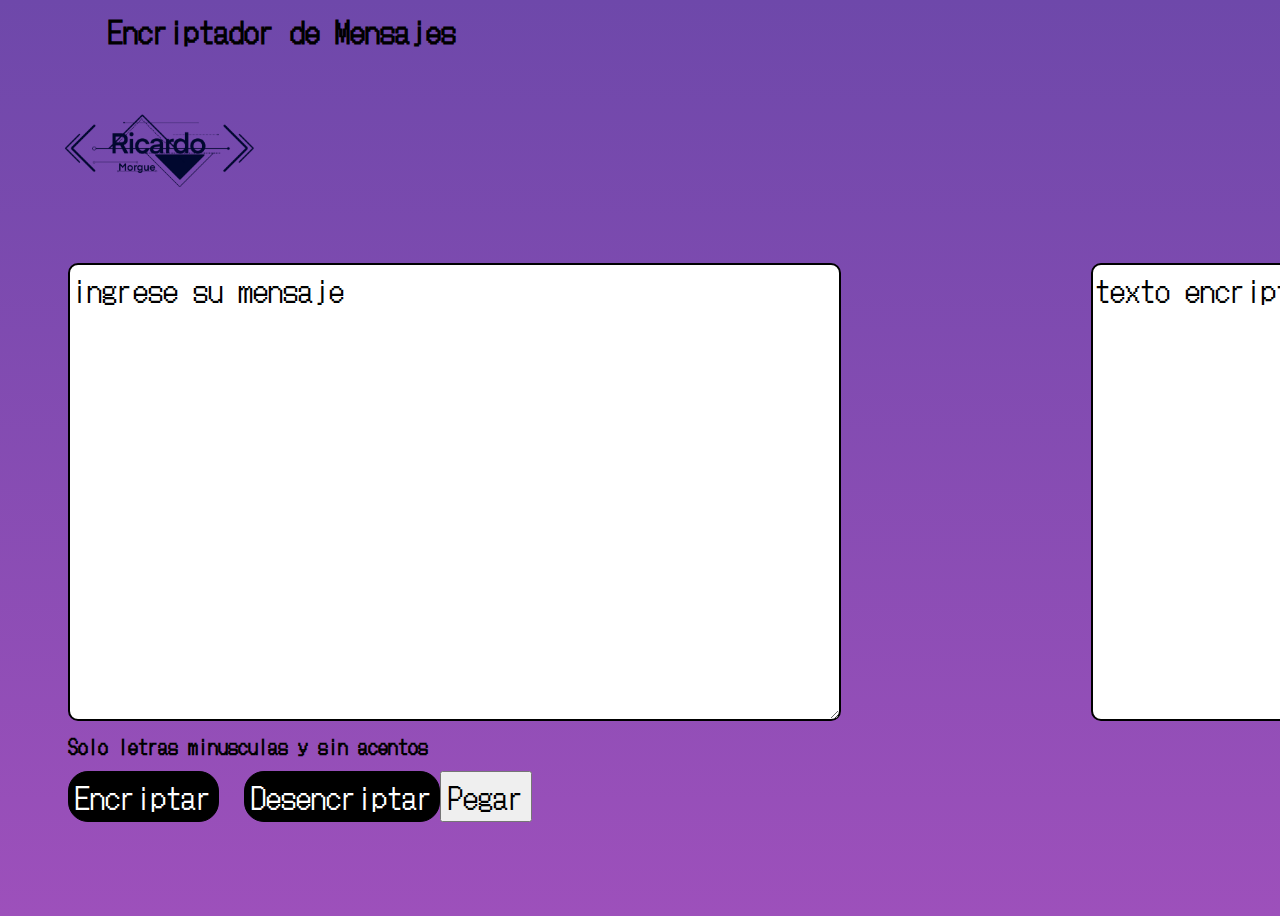
==== Ricardo/index.html @ 7ecc928a "nuevo repositorio" ====
<!DOCTYPE html>
<html lang="es">
<head>
    <meta charset="UTF-8">
    <meta name="viewport" content="width=device-width, initial-scale=1.0">
    <link rel="stylesheet" href="style.css">
    <link rel="preconnect" href="https://fonts.googleapis.com">
    <link rel="preconnect" href="https://fonts.gstatic.com" crossorigin>
    <link href="https://fonts.googleapis.com/css2?family=DotGothic16&display=swap" rel="stylesheet">
    <script src="/Ricardo/script.js" type="text/javascript"></script>
    <title>Encriptador de Mensajes</title>
</head>
<body>
    <header class="encabezado">
        <h1>Encriptador de Mensajes</h1>
        <img class="logo" src="/Ricardo/Imagenes/leo.png">
    </header>
    <main>
        <link rel="preconnect" href="https://fonts.googleapis.com">
        <link rel="preconnect" href="https://fonts.gstatic.com" crossorigin>
        <link href="https://fonts.googleapis.com/css2?family=DotGothic16&display=swap" rel="stylesheet">
        <section class="divmensaje">
            <textarea id="mensajeingresado"  class="mensajeingresado" cols="50" rows="10" placeholder="Ingrese su Mensaje"></textarea>
            <div>
                <h6 class="informacion">Solo letras minusculas y sin acentos</h6>
            </div>
            <div class="botones">
                <button class="btn-encriptar" onclick="btnEncriptado()">Encriptar</button>
                <button class="btn-desencriptar" onclick="btnDesencriptado()">Desencriptar</button>
                <button onclick="btnPegar()">Pegar</button>
            </div>
        </section>
        <section class="divencriptado">
            <textarea id="mensajeencriptado" class="mensajeencriptado" cols="30" rows="10" placeholder="Texto Encriptado"></textarea>
            <div>
                <button class="copiar" onclick="btnCopiar()" >Copiar</button>
            </div>
        </section>
    </main>
</body>
</html>
---- Ricardo/style.css ----
*{
    font-family: 'DotGothic16', sans-serif;
    font-size: 30px;
    line-height: 150%;
}

body{
    height: 100vh;
    background: #9D50BB;
    background: -webkit-linear-gradient(to bottom, #6E48AA, #9D50BB);
    background: linear-gradient(to bottom, #6E48AA, #9D50BB);
}

.encabezado, h1{
    font-weight: bold;
    margin: 0;
    margin-left: 50px;
}

.logo{
    width: 200px;
    height: 200px;
    transform: scale(1);
}

main{
    display: flex;
    margin-bottom: 10px;
    margin-left: 10px;
}

.divmensaje{
    margin-left: 50px;
}

.mensajeingresado{
    /* background-color: rgba(255, 255, 255, .0);
    color: black; */
    text-transform: lowercase;
    border: 2px solid black;
    border-radius: 10px;
}

::placeholder{
    color: black;
}
    .mensajeingresado:focus {
        outline: none;
    }

.divencriptado{
    margin-left: 250px;
}

.mensajeencriptado{
    /* background-color: rgba(255, 255, 255, .0);
    color: black; */
    background-image: url("/Ricardo/Imagenes/");
    background-size: 200px 200px;
    background-position: center center;
    background-repeat: no-repeat;
    border: 2px solid black;
    border-radius: 10px;
    text-transform: lowercase;
}
.mensajeencriptado:focus{
    outline: none;
}

.informacion{
    font-size: 20px;
    margin: 0;
    margin-bottom: 10px; 
}

.botones{
    display: flex;
}

.btn-encriptar{
    background-color:black;
    border: 1px solid black;
    border-radius: 20px;
    color: white;
    cursor: pointer;
}

.btn-desencriptar{
    background-color:black;
    border: 1px solid black;
    border-radius: 20px;
    color: white;
    cursor: pointer;
    margin-left: 25px;
}

.copiar{
    background-color:black;
    border: 1px solid black;
    border-radius: 20px;
    color: white;
    cursor: pointer;
    margin-left: 200px;
    margin-top: 27px;
}
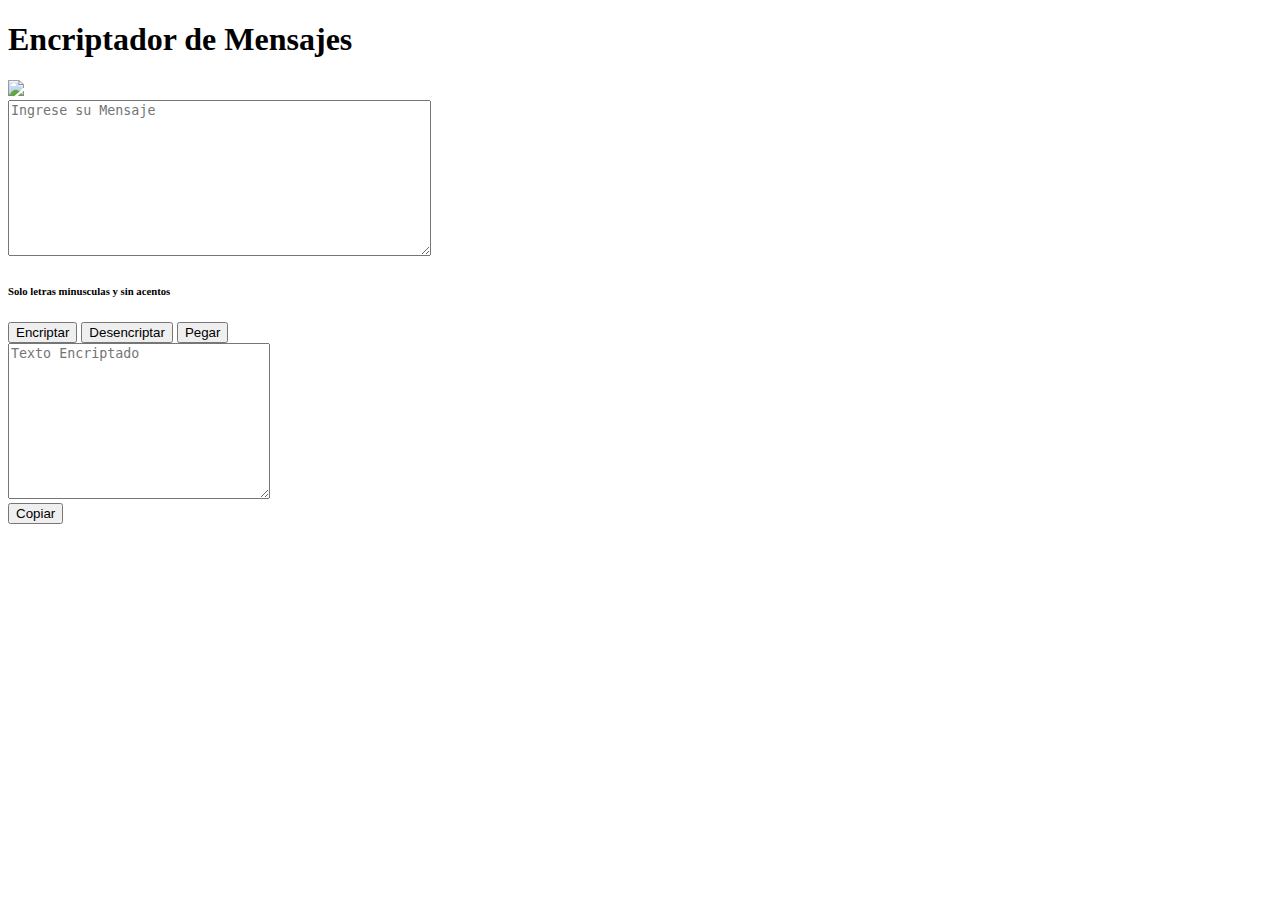
==== commit 0a2bfdfa: "cambio en el boton de pegar" ====
--- a/Ricardo/index.html
+++ b/Ricardo/index.html
@@ -3,17 +3,17 @@
 <head>
     <meta charset="UTF-8">
     <meta name="viewport" content="width=device-width, initial-scale=1.0">
-    <link rel="stylesheet" href="style.css">
+    <link rel="stylesheet" href="/style.css">
     <link rel="preconnect" href="https://fonts.googleapis.com">
     <link rel="preconnect" href="https://fonts.gstatic.com" crossorigin>
     <link href="https://fonts.googleapis.com/css2?family=DotGothic16&display=swap" rel="stylesheet">
-    <script src="/Ricardo/script.js" type="text/javascript"></script>
+    <script src="/script.js" type="text/javascript"></script>
     <title>Encriptador de Mensajes</title>
 </head>
 <body>
     <header class="encabezado">
         <h1>Encriptador de Mensajes</h1>
-        <img class="logo" src="/Ricardo/Imagenes/leo.png">
+        <img class="logo" src="/Imagenes/leo.png">
     </header>
     <main>
         <link rel="preconnect" href="https://fonts.googleapis.com">
@@ -27,7 +27,7 @@
             <div class="botones">
                 <button class="btn-encriptar" onclick="btnEncriptado()">Encriptar</button>
                 <button class="btn-desencriptar" onclick="btnDesencriptado()">Desencriptar</button>
-                <button onclick="btnPegar()">Pegar</button>
+                <button class="btn-pegar" onclick="btnPegar()">Pegar</button>
             </div>
         </section>
         <section class="divencriptado">
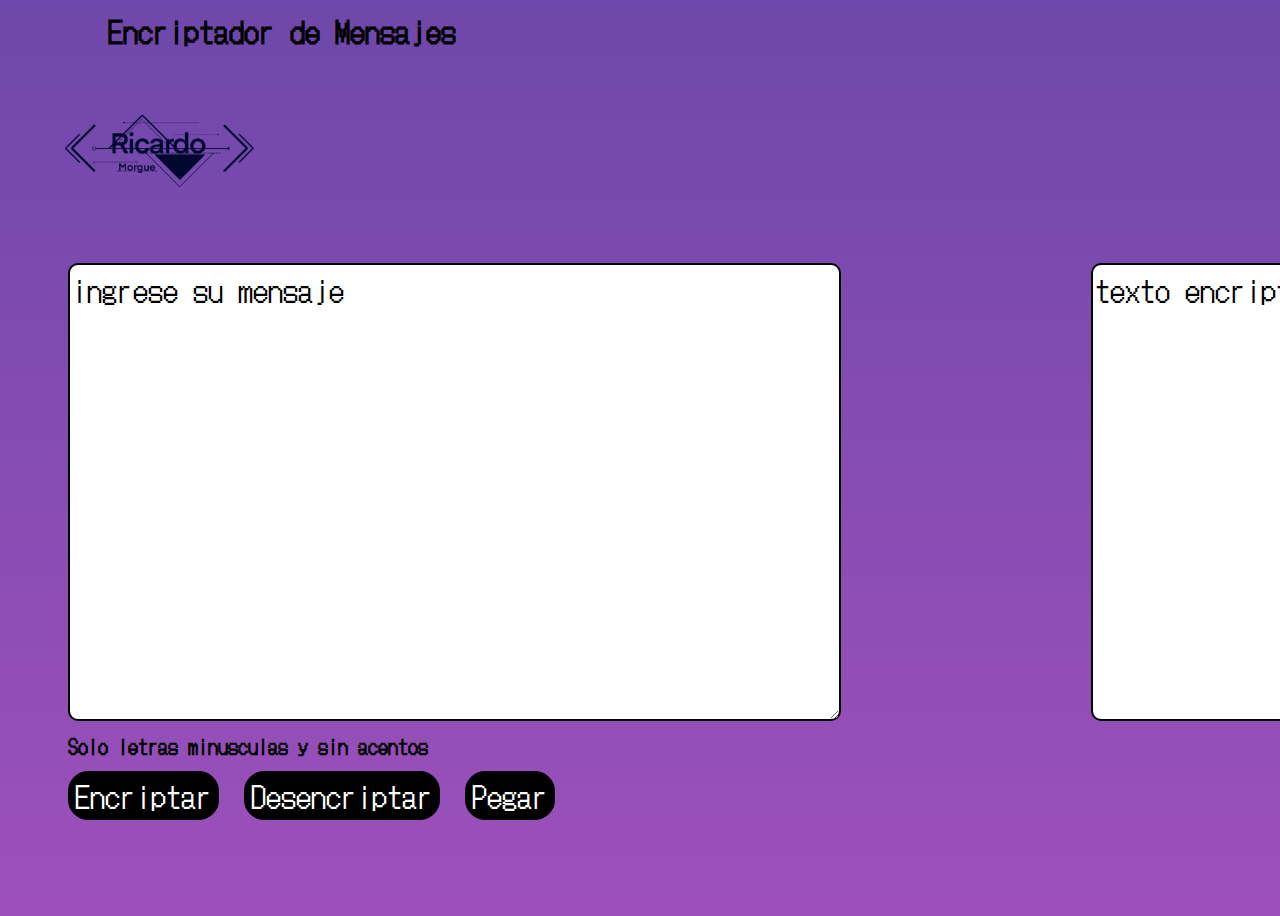
==== commit 23eb539a: "cambio de rutas" ====
--- a/Ricardo/index.html
+++ b/Ricardo/index.html
@@ -3,17 +3,17 @@
 <head>
     <meta charset="UTF-8">
     <meta name="viewport" content="width=device-width, initial-scale=1.0">
-    <link rel="stylesheet" href="/style.css">
+    <link rel="stylesheet" href="/Ricardo/style.css">
     <link rel="preconnect" href="https://fonts.googleapis.com">
     <link rel="preconnect" href="https://fonts.gstatic.com" crossorigin>
     <link href="https://fonts.googleapis.com/css2?family=DotGothic16&display=swap" rel="stylesheet">
-    <script src="/script.js" type="text/javascript"></script>
+    <script src="/Ricardo/script.js" type="text/javascript"></script>
     <title>Encriptador de Mensajes</title>
 </head>
 <body>
     <header class="encabezado">
         <h1>Encriptador de Mensajes</h1>
-        <img class="logo" src="/Imagenes/leo.png">
+        <img class="logo" src="/Ricardo/Imagenes/leo.png">
     </header>
     <main>
         <link rel="preconnect" href="https://fonts.googleapis.com">
--- a/Ricardo/style.css
+++ b/Ricardo/style.css
@@ -0,0 +1,114 @@
+*{
+    font-family: 'DotGothic16', sans-serif;
+    font-size: 30px;
+    line-height: 150%;
+}
+
+body{
+    height: 100vh;
+    background: #9D50BB;
+    background: -webkit-linear-gradient(to bottom, #6E48AA, #9D50BB);
+    background: linear-gradient(to bottom, #6E48AA, #9D50BB);
+}
+
+.encabezado, h1{
+    font-weight: bold;
+    margin: 0;
+    margin-left: 50px;
+}
+
+.logo{
+    width: 200px;
+    height: 200px;
+    transform: scale(1);
+}
+
+main{
+    display: flex;
+    margin-bottom: 10px;
+    margin-left: 10px;
+}
+
+.divmensaje{
+    margin-left: 50px;
+}
+
+.mensajeingresado{
+    /* background-color: rgba(255, 255, 255, .0);
+    color: black; */
+    text-transform: lowercase;
+    border: 2px solid black;
+    border-radius: 10px;
+}
+
+::placeholder{
+    color: black;
+}
+    .mensajeingresado:focus {
+        outline: none;
+    }
+
+.divencriptado{
+    margin-left: 250px;
+}
+
+.mensajeencriptado{
+    /* background-color: rgba(255, 255, 255, .0);
+    color: black; */
+    background-image: url("/Ricardo/Imagenes/");
+    background-size: 200px 200px;
+    background-position: center center;
+    background-repeat: no-repeat;
+    border: 2px solid black;
+    border-radius: 10px;
+    text-transform: lowercase;
+}
+.mensajeencriptado:focus{
+    outline: none;
+}
+
+.informacion{
+    font-size: 20px;
+    margin: 0;
+    margin-bottom: 10px; 
+}
+
+.botones{
+    display: flex;
+}
+
+.btn-encriptar{
+    background-color:black;
+    border: 1px solid black;
+    border-radius: 20px;
+    color: white;
+    cursor: pointer;
+}
+
+.btn-desencriptar{
+    background-color:black;
+    border: 1px solid black;
+    border-radius: 20px;
+    color: white;
+    cursor: pointer;
+    margin-left: 25px;
+}
+
+.btn-pegar{
+    background-color:black;
+    border: 1px solid black;
+    border-radius: 20px;
+    color: white;
+    cursor: pointer;
+    margin-left: 25px;
+}
+
+.copiar{
+    background-color:black;
+    border: 1px solid black;
+    border-radius: 20px;
+    color: white;
+    cursor: pointer;
+    margin-left: 200px;
+    margin-top: 27px;
+}
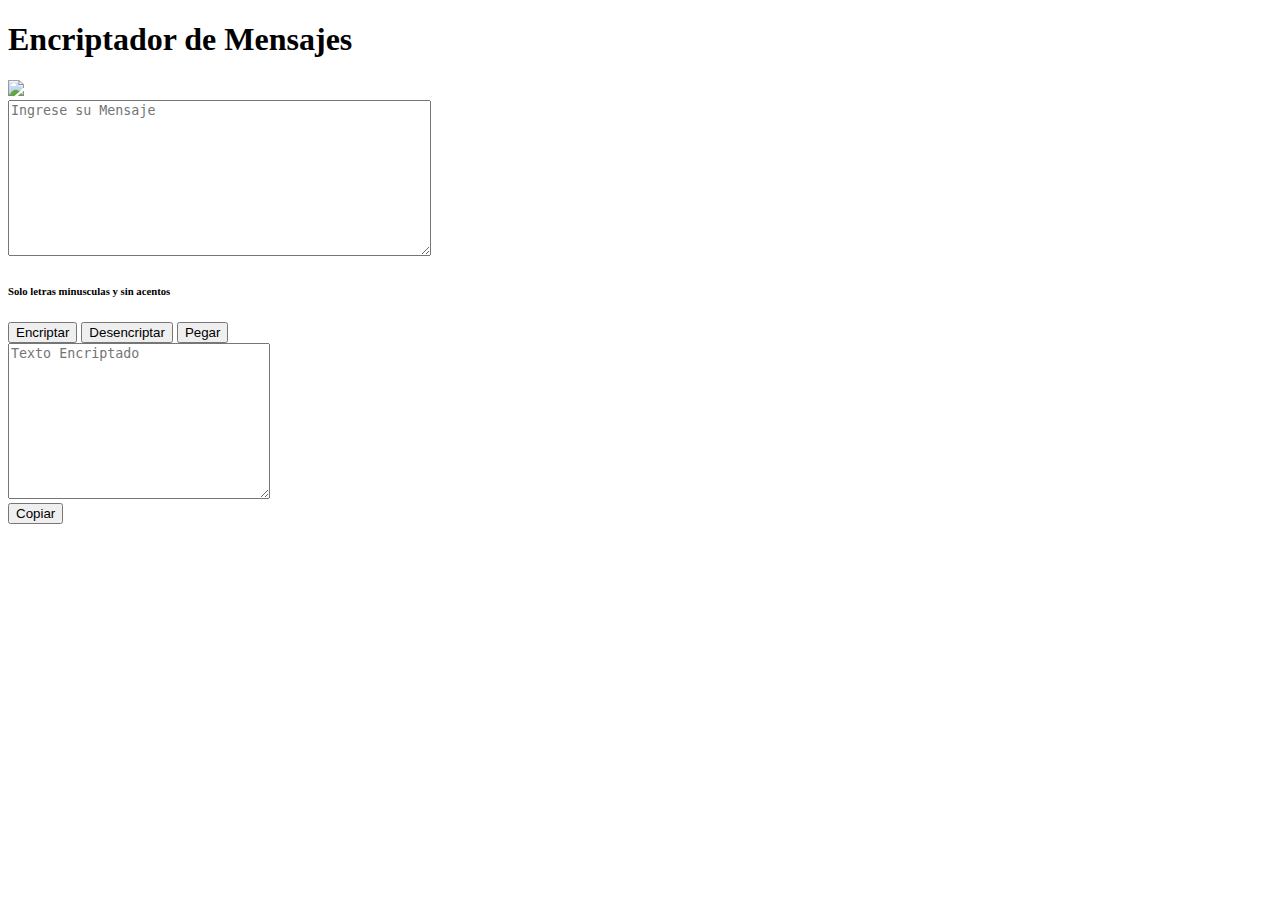
==== commit a0a649db: "a ver si esta es la buena" ====
--- a/Ricardo/index.html
+++ b/Ricardo/index.html
@@ -3,17 +3,17 @@
 <head>
     <meta charset="UTF-8">
     <meta name="viewport" content="width=device-width, initial-scale=1.0">
-    <link rel="stylesheet" href="/Ricardo/style.css">
+    <link rel="stylesheet" href="./Ricardo/style.css">
     <link rel="preconnect" href="https://fonts.googleapis.com">
     <link rel="preconnect" href="https://fonts.gstatic.com" crossorigin>
     <link href="https://fonts.googleapis.com/css2?family=DotGothic16&display=swap" rel="stylesheet">
-    <script src="/Ricardo/script.js" type="text/javascript"></script>
+    <script src="./Ricardo/script.js" type="text/javascript"></script>
     <title>Encriptador de Mensajes</title>
 </head>
 <body>
     <header class="encabezado">
         <h1>Encriptador de Mensajes</h1>
-        <img class="logo" src="/Ricardo/Imagenes/leo.png">
+        <img class="logo" src="./Ricardo/Imagenes/leo.png">
     </header>
     <main>
         <link rel="preconnect" href="https://fonts.googleapis.com">
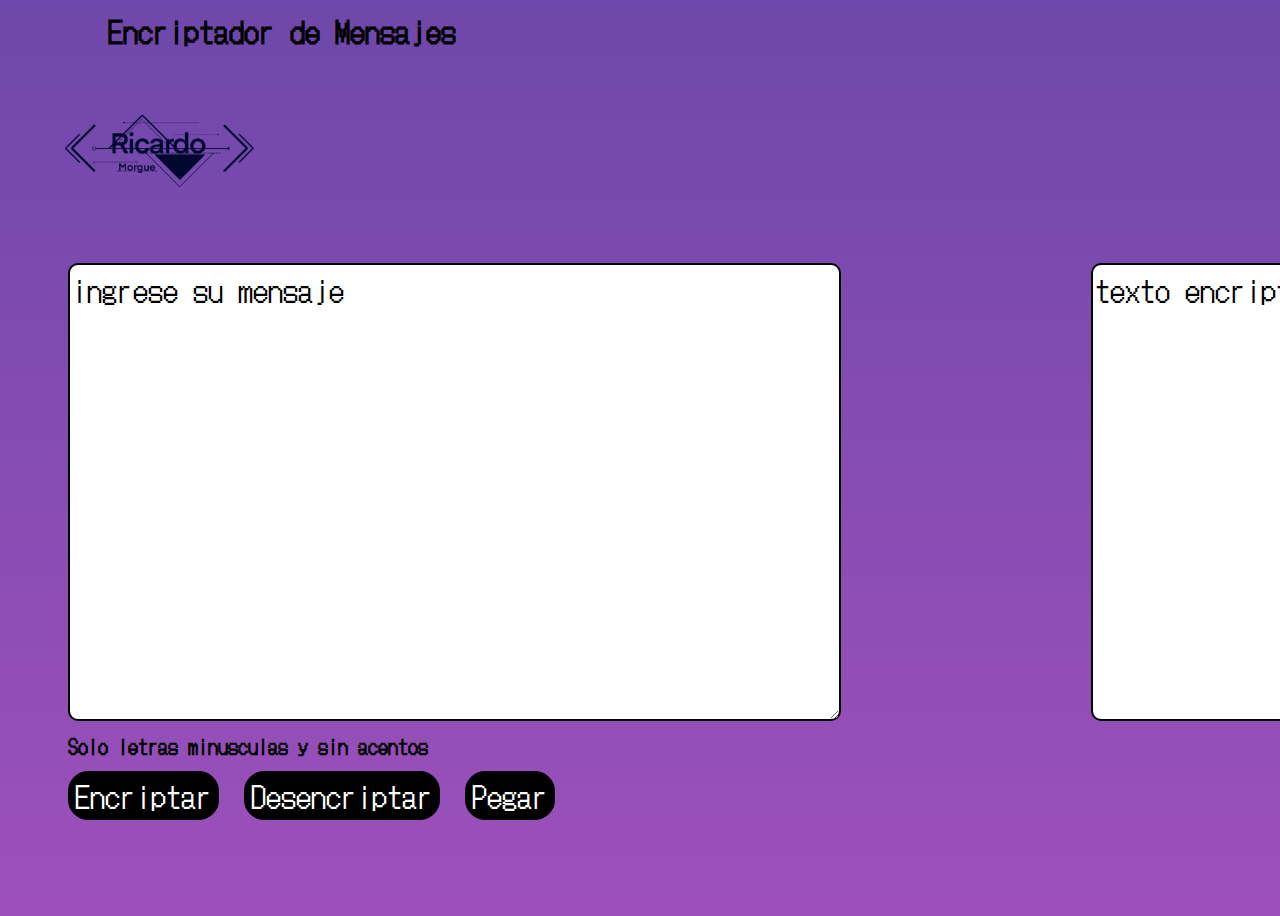
==== commit 770a7e20: "la anterior no era la buena" ====
--- a/Ricardo/index.html
+++ b/Ricardo/index.html
@@ -3,17 +3,17 @@
 <head>
     <meta charset="UTF-8">
     <meta name="viewport" content="width=device-width, initial-scale=1.0">
-    <link rel="stylesheet" href="./Ricardo/style.css">
+    <link rel="stylesheet" href="/Ricardo/style.css">
     <link rel="preconnect" href="https://fonts.googleapis.com">
     <link rel="preconnect" href="https://fonts.gstatic.com" crossorigin>
     <link href="https://fonts.googleapis.com/css2?family=DotGothic16&display=swap" rel="stylesheet">
-    <script src="./Ricardo/script.js" type="text/javascript"></script>
+    <script src="/Ricardo/script.js" type="text/javascript"></script>
     <title>Encriptador de Mensajes</title>
 </head>
 <body>
     <header class="encabezado">
         <h1>Encriptador de Mensajes</h1>
-        <img class="logo" src="./Ricardo/Imagenes/leo.png">
+        <img class="logo" src="/Ricardo/Imagenes/leo.png">
     </header>
     <main>
         <link rel="preconnect" href="https://fonts.googleapis.com">
--- a/Ricardo/style.css
+++ b/Ricardo/style.css
@@ -0,0 +1,114 @@
+*{
+    font-family: 'DotGothic16', sans-serif;
+    font-size: 30px;
+    line-height: 150%;
+}
+
+body{
+    height: 100vh;
+    background: #9D50BB;
+    background: -webkit-linear-gradient(to bottom, #6E48AA, #9D50BB);
+    background: linear-gradient(to bottom, #6E48AA, #9D50BB);
+}
+
+.encabezado, h1{
+    font-weight: bold;
+    margin: 0;
+    margin-left: 50px;
+}
+
+.logo{
+    width: 200px;
+    height: 200px;
+    transform: scale(1);
+}
+
+main{
+    display: flex;
+    margin-bottom: 10px;
+    margin-left: 10px;
+}
+
+.divmensaje{
+    margin-left: 50px;
+}
+
+.mensajeingresado{
+    /* background-color: rgba(255, 255, 255, .0);
+    color: black; */
+    text-transform: lowercase;
+    border: 2px solid black;
+    border-radius: 10px;
+}
+
+::placeholder{
+    color: black;
+}
+    .mensajeingresado:focus {
+        outline: none;
+    }
+
+.divencriptado{
+    margin-left: 250px;
+}
+
+.mensajeencriptado{
+    /* background-color: rgba(255, 255, 255, .0);
+    color: black; */
+    background-image: url("/Ricardo/Imagenes/");
+    background-size: 200px 200px;
+    background-position: center center;
+    background-repeat: no-repeat;
+    border: 2px solid black;
+    border-radius: 10px;
+    text-transform: lowercase;
+}
+.mensajeencriptado:focus{
+    outline: none;
+}
+
+.informacion{
+    font-size: 20px;
+    margin: 0;
+    margin-bottom: 10px; 
+}
+
+.botones{
+    display: flex;
+}
+
+.btn-encriptar{
+    background-color:black;
+    border: 1px solid black;
+    border-radius: 20px;
+    color: white;
+    cursor: pointer;
+}
+
+.btn-desencriptar{
+    background-color:black;
+    border: 1px solid black;
+    border-radius: 20px;
+    color: white;
+    cursor: pointer;
+    margin-left: 25px;
+}
+
+.btn-pegar{
+    background-color:black;
+    border: 1px solid black;
+    border-radius: 20px;
+    color: white;
+    cursor: pointer;
+    margin-left: 25px;
+}
+
+.copiar{
+    background-color:black;
+    border: 1px solid black;
+    border-radius: 20px;
+    color: white;
+    cursor: pointer;
+    margin-left: 200px;
+    margin-top: 27px;
+}
